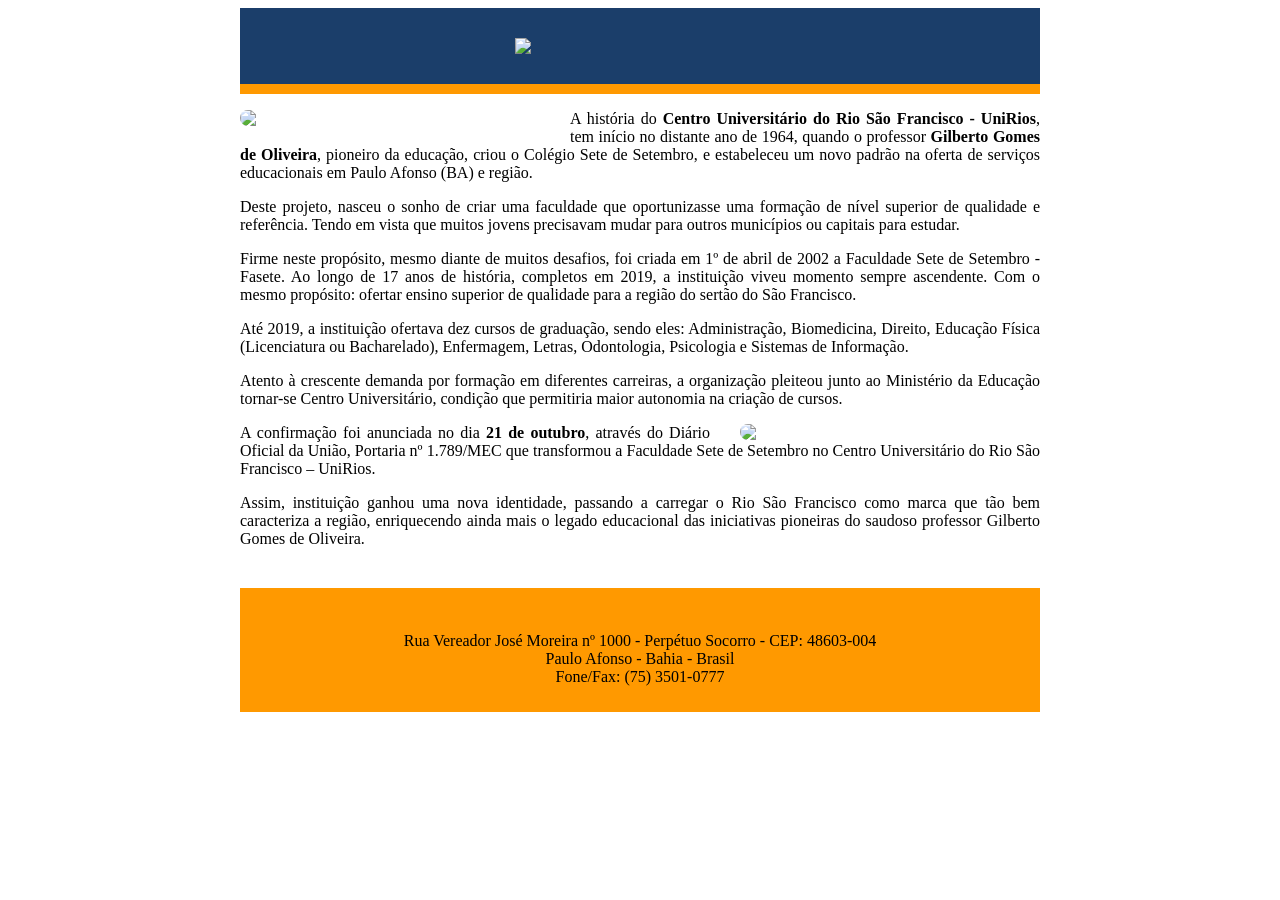
==== index.html @ d22a82cd "Rename index (1).html to index.html" ====
<!DOCTYPE html>
<html lang="pt-br">
<head>
    <meta charset="UTF-8">
    <meta name="viewport" content="width=device-width, initial-scale=1.0">
    <title>Site UniRios</title>
    <link rel="stylesheet" href="style (1).css">
</head>
<body>
    <div id="geral">
        <div id="cabecalho">
            <img src="imagens-20240906T121504Z-001/imagens/logo_unirios_branco.png"></img>
        </div>
           
        <div id="conteudoum">
            <img src="imagens-20240906T121504Z-001/imagens/fachada1.jpg" class="um"></img>
           
            <p> A história do <b>Centro Universitário do Rio São Francisco - UniRios</b>, tem início no distante ano de 1964, quando o professor <b>Gilberto Gomes de Oliveira</b>, pioneiro da educação, criou o Colégio Sete de Setembro, e estabeleceu um novo padrão na oferta de serviços educacionais em Paulo Afonso (BA) e região.</p>

            <p>Deste projeto, nasceu o sonho de criar uma faculdade que oportunizasse uma formação de nível superior de qualidade e referência. Tendo em vista que muitos jovens precisavam mudar para outros municípios ou capitais para estudar.</p>

            <p>Firme neste propósito, mesmo diante de muitos desafios, foi criada em 1º de abril de 2002 a Faculdade Sete de Setembro - Fasete. Ao longo de 17 anos de história, completos em 2019, a instituição viveu momento sempre ascendente. Com o mesmo propósito: ofertar ensino superior de qualidade para a região do sertão do São Francisco. </p>

            <p>Até 2019, a instituição ofertava dez cursos de graduação, sendo eles: Administração, Biomedicina, Direito, Educação Física (Licenciatura ou Bacharelado), Enfermagem, Letras, Odontologia, Psicologia e Sistemas de Informação.</p>

            <p>Atento à crescente demanda por formação em diferentes carreiras, a organização pleiteou junto ao Ministério da Educação tornar-se Centro Universitário, condição que permitiria maior autonomia na criação de cursos.</p>
        </div>

        <div id="conteudodois">
            <img src="imagens-20240906T121504Z-001/imagens/fachada2.jpg" class="dois"></img>

            <p>A confirmação foi anunciada no dia <b>21 de outubro</b>, através do Diário Oficial da União, Portaria nº 1.789/MEC que transformou a Faculdade Sete de Setembro no Centro Universitário do Rio São Francisco – UniRios.</p>

            <p>Assim, instituição ganhou uma nova identidade, passando a carregar o Rio São Francisco como marca que tão bem caracteriza a região, enriquecendo ainda mais o legado educacional das iniciativas pioneiras do saudoso professor Gilberto Gomes de Oliveira.</p>
        </div>
       
        <div id="rodape">
               <p>
                    <br>Rua Vereador José Moreira nº 1000 - Perpétuo Socorro - CEP: 48603-004</br>
                    Paulo Afonso - Bahia - Brasil</br>
                    Fone/Fax: (75) 3501-0777
               </p>

        </div>

    </div>

   
    
</body>
</html>
---- style (1).css ----
body{
    width: 800px;
    margin-left: auto;
    margin-right: auto;
}

#geral p{
    text-align: justify;
}

#cabecalho{
    background-color: #1B3E6A;
    padding: 30px;
    margin-left: auto;
    margin-right: auto;
    border-bottom: 10px solid #FF9900;
}

#cabecalho img{
    width: 250px;
    display: block;
    margin: auto;
}

#conteudoum img{
    width: 300px;
    float: left;
    margin-right: 30px;
    margin-bottom: 10px;
    border-radius: 25px;
}

#conteudodois{
    margin-bottom: 40px;
}

#conteudodois img{
    width: 300px;
    float: right;
    margin-left: 30px;
    border-radius: 25px;
}

#rodape{
    background-color: #FF9900;
    padding: 10px;
}

#rodape p{
    text-align: center;
}
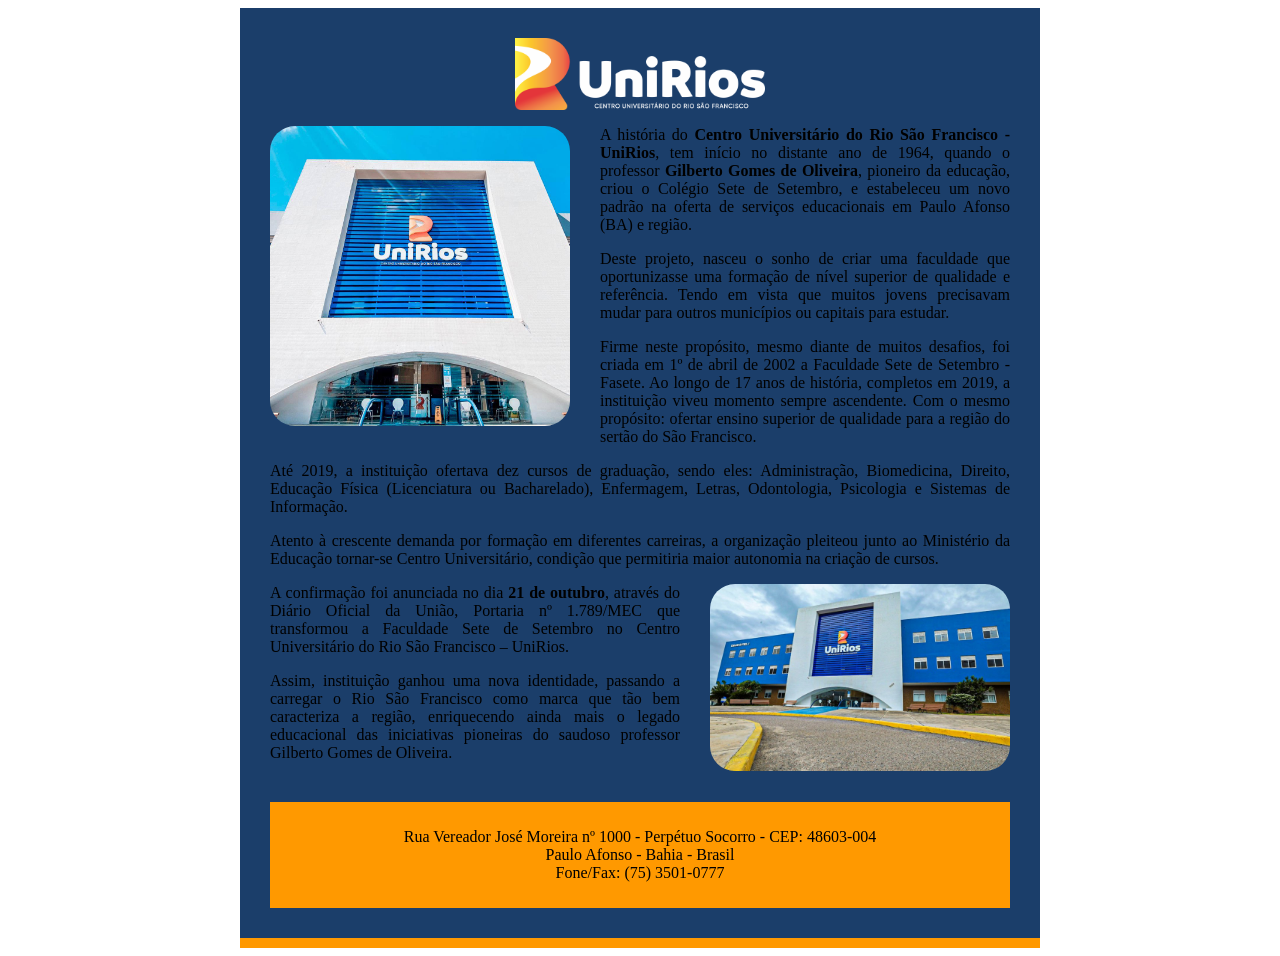
==== commit 84c86cf3: "Fix HTML structure and update image sources" ====
--- a/index.html
+++ b/index.html
@@ -9,11 +9,11 @@
 <body>
     <div id="geral">
         <div id="cabecalho">
-            <img src="imagens-20240906T121504Z-001/imagens/logo_unirios_branco.png"></img>
+            <img src="logo_unirios_branco.png"></img
         </div>
            
         <div id="conteudoum">
-            <img src="imagens-20240906T121504Z-001/imagens/fachada1.jpg" class="um"></img>
+            <img src="fachada1.jpg" class="um"></img>
            
             <p> A história do <b>Centro Universitário do Rio São Francisco - UniRios</b>, tem início no distante ano de 1964, quando o professor <b>Gilberto Gomes de Oliveira</b>, pioneiro da educação, criou o Colégio Sete de Setembro, e estabeleceu um novo padrão na oferta de serviços educacionais em Paulo Afonso (BA) e região.</p>
 
@@ -27,7 +27,7 @@
         </div>
 
         <div id="conteudodois">
-            <img src="imagens-20240906T121504Z-001/imagens/fachada2.jpg" class="dois"></img>
+            <img src="fachada2.jpg" class="dois"></img>
 
             <p>A confirmação foi anunciada no dia <b>21 de outubro</b>, através do Diário Oficial da União, Portaria nº 1.789/MEC que transformou a Faculdade Sete de Setembro no Centro Universitário do Rio São Francisco – UniRios.</p>
 
@@ -36,7 +36,7 @@
        
         <div id="rodape">
                <p>
-                    <br>Rua Vereador José Moreira nº 1000 - Perpétuo Socorro - CEP: 48603-004</br>
+                    Rua Vereador José Moreira nº 1000 - Perpétuo Socorro - CEP: 48603-004</br>
                     Paulo Afonso - Bahia - Brasil</br>
                     Fone/Fax: (75) 3501-0777
                </p>
